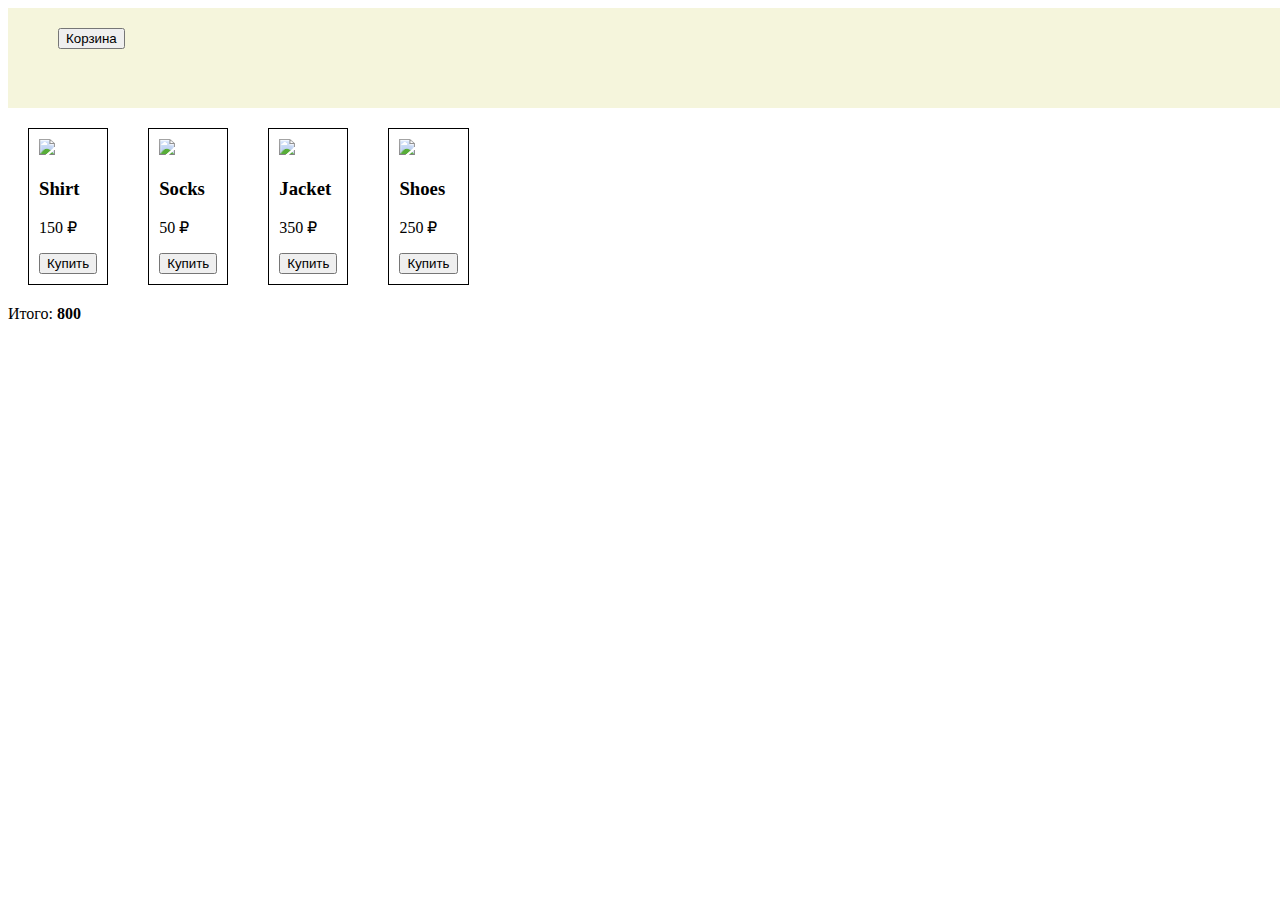
==== index.html @ 3e9757d9 "реализация каталога через классы" ====
<!DOCTYPE html>
<html lang="en">

<head>
    <meta charset="UTF-8">
    <meta http-equiv="X-UA-Compatible" content="IE=edge">
    <meta name="viewport" content="width=device-width, initial-scale=1.0">
    <title>Document</title>
    <link rel="stylesheet" href="index.css">
</head>

<body>

    <header>
        <button class="cart-button" type="button">Корзина</button>
    </header>
    <main>
        <div class="goods-list">
            
        </div>
        <div> 
                Итого: <b class="total-sum"></b>
        </div>
    </main>
    <script src="./script.js"></script>
</body>

</html>
---- index.css ----
header {
    height: 60px;
    width: 100%;
    margin: 0 auto;
    background-color: beige;
    padding: 20px 50px;
}

.goods-list {
    display: flex;
}

.goods-item {
    /* width: 50px;
    height: 80px; */
    margin: 20px;
    padding: 10px;

    border: solid 1px black;
}
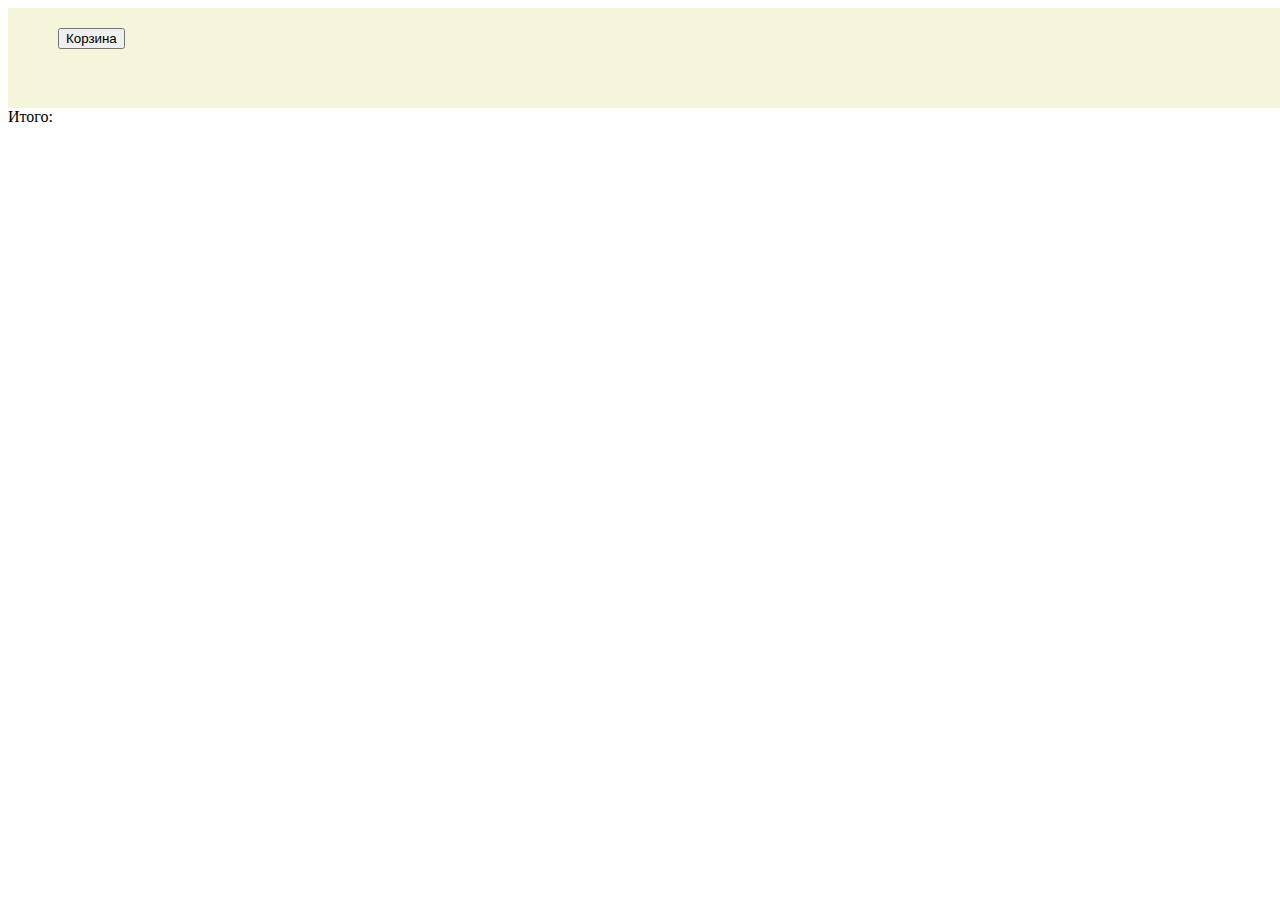
==== commit f3d4e13f: "не удалось реализовтаь взаимодействие между корзиной и каталогом, перехожу к 4 уроку" ====
--- a/index.html
+++ b/index.html
@@ -15,11 +15,16 @@
         <button class="cart-button" type="button">Корзина</button>
     </header>
     <main>
-        <div class="goods-list">
-            
+        <div class="cart-container">
+
         </div>
-        <div> 
+        <div class="catalog-container">
+            <div class="goods-list">
+
+            </div>
+            <div>
                 Итого: <b class="total-sum"></b>
+            </div>
         </div>
     </main>
     <script src="./script.js"></script>
--- a/index.css
+++ b/index.css
@@ -17,4 +17,8 @@
     padding: 10px;
 
     border: solid 1px black;
+}
+
+.cart-item {
+    display: flex;
 }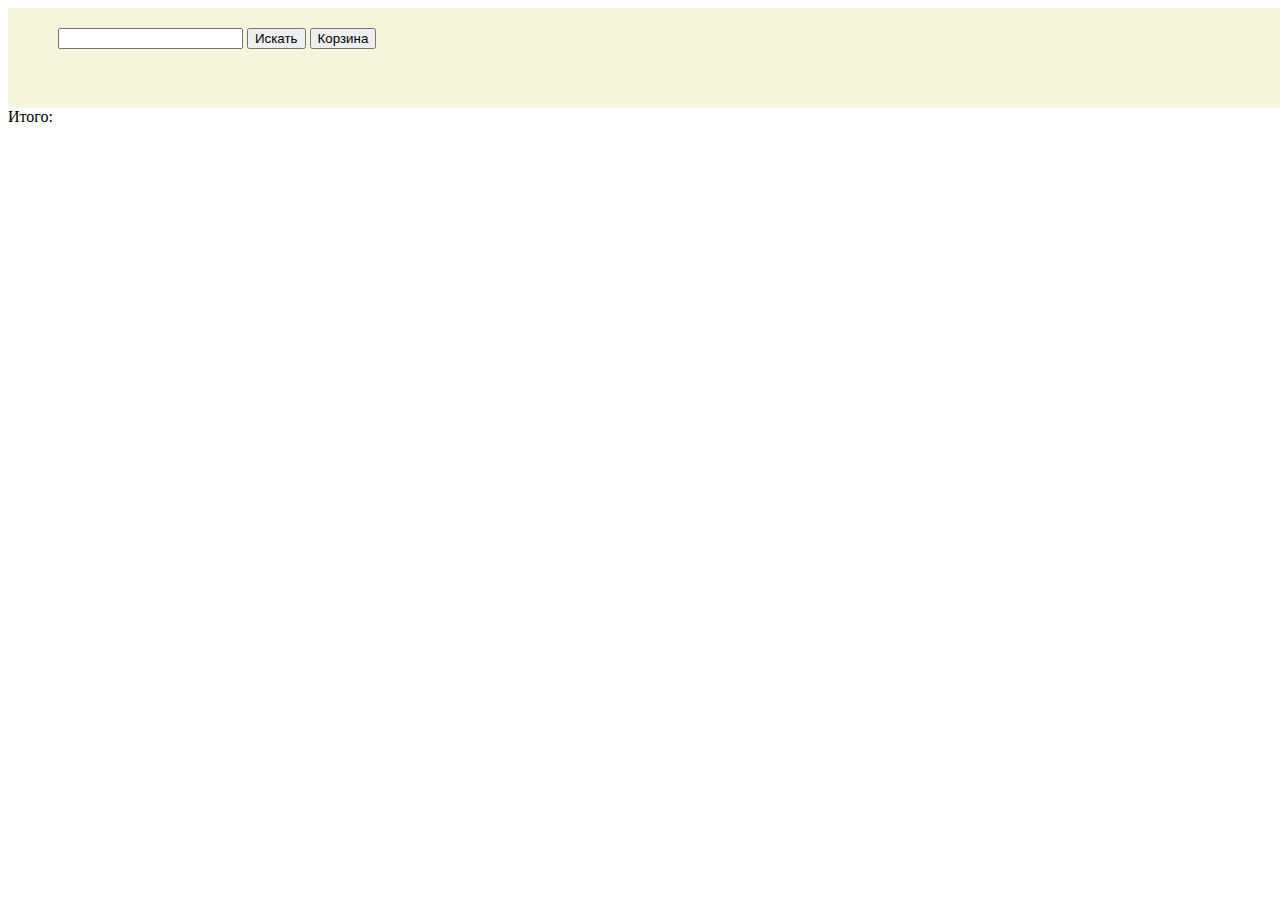
==== commit 427c6cb6: "вернулась к 3 заданию, добавила строку поиска в хэдер" ====
--- a/index.html
+++ b/index.html
@@ -12,19 +12,16 @@
 <body>
 
     <header>
+        <input type="text" class="goods-search" />
+        <button class="search-button" type="button">Искать</button>
         <button class="cart-button" type="button">Корзина</button>
     </header>
     <main>
-        <div class="cart-container">
-
+        <div class="goods-list">
+            
         </div>
-        <div class="catalog-container">
-            <div class="goods-list">
-
-            </div>
-            <div>
+        <div> 
                 Итого: <b class="total-sum"></b>
-            </div>
         </div>
     </main>
     <script src="./script.js"></script>
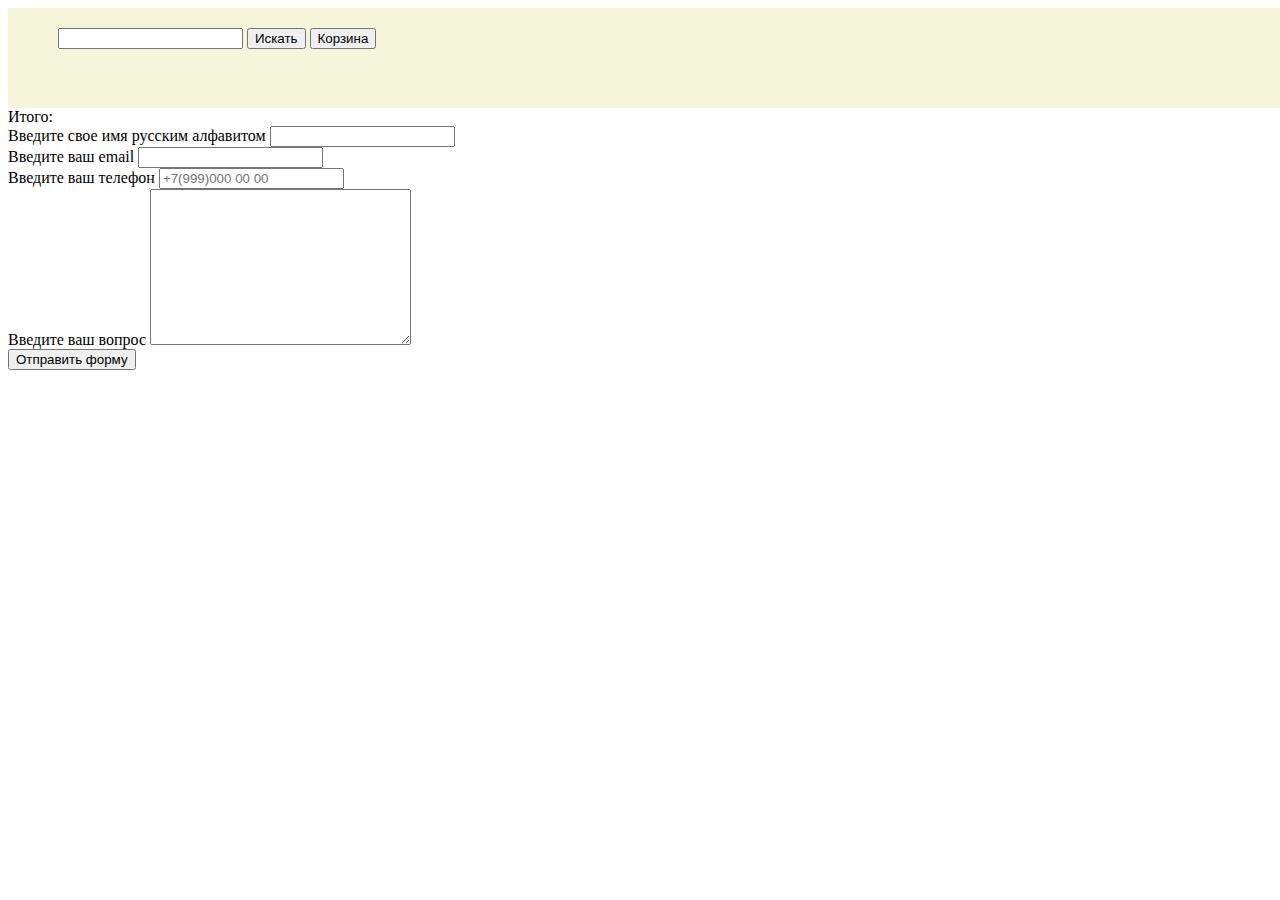
==== commit 3d612392: "начала реализацию дополнительного задания на формы в файле form.js" ====
--- a/index.html
+++ b/index.html
@@ -23,8 +23,33 @@
         <div> 
                 Итого: <b class="total-sum"></b>
         </div>
+
+        <form action="#" method="post">
+            <div>
+                <label for="name">Введите свое имя русским алфавитом</label>
+                <input type="text" name="name" id="name" required minlength="2" maxlength="10">
+            </div>
+            
+            <div>
+                <label for="email">Введите ваш email</label>
+            <input type="email" required>
+            </div>
+
+            <div>
+                <label for="tel">Введите ваш телефон</label>
+            <input type="tel" placeholder="+7(999)000 00 00">
+            </div>
+
+            <div>
+                <label for="text">Введите ваш вопрос</label>
+            <textarea name="text" id="text" cols="30" rows="10"></textarea>
+            </div>
+
+            <button type="button">Отправить форму</button>
+        </form>
     </main>
     <script src="./script.js"></script>
+    <script src="./form.js"></script>
 </body>
 
 </html>--- a/index.css
+++ b/index.css
@@ -18,7 +18,3 @@
 
     border: solid 1px black;
 }
-
-.cart-item {
-    display: flex;
-}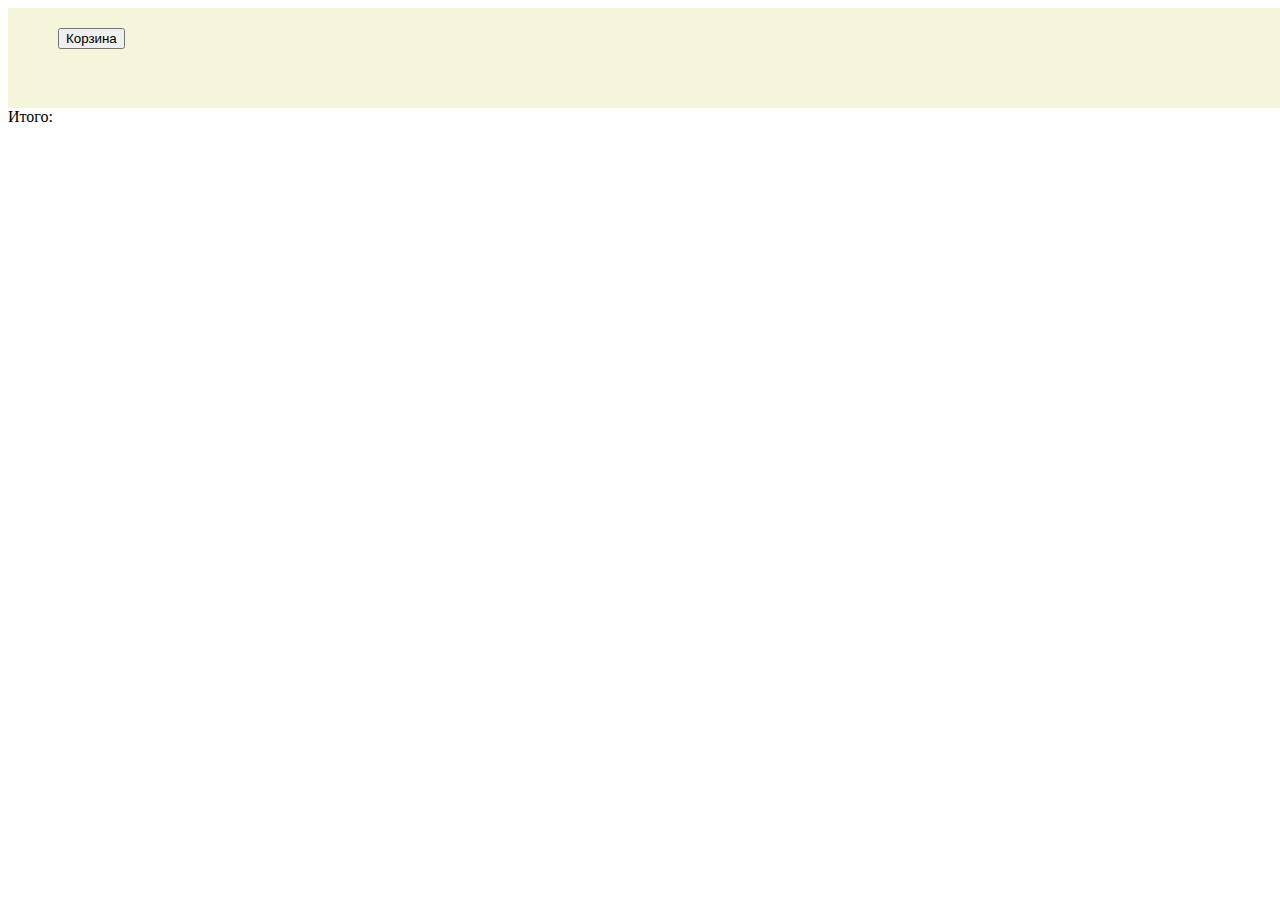
==== commit 1bc011a0: "Merge 362516ec98a0a268a11062440afe44331c61c304 into eb793c6b826b41e2f2b1726c028960f66f25b1b8" ====
--- a/index.html
+++ b/index.html
@@ -12,44 +12,22 @@
 <body>
 
     <header>
-        <input type="text" class="goods-search" />
-        <button class="search-button" type="button">Искать</button>
         <button class="cart-button" type="button">Корзина</button>
     </header>
     <main>
-        <div class="goods-list">
-            
+        <div class="cart-container">
+
         </div>
-        <div> 
+        <div class="catalog-container">
+            <div class="goods-list">
+
+            </div>
+            <div>
                 Итого: <b class="total-sum"></b>
+            </div>
         </div>
-
-        <form action="#" method="post">
-            <div>
-                <label for="name">Введите свое имя русским алфавитом</label>
-                <input type="text" name="name" id="name" required minlength="2" maxlength="10">
-            </div>
-            
-            <div>
-                <label for="email">Введите ваш email</label>
-            <input type="email" required>
-            </div>
-
-            <div>
-                <label for="tel">Введите ваш телефон</label>
-            <input type="tel" placeholder="+7(999)000 00 00">
-            </div>
-
-            <div>
-                <label for="text">Введите ваш вопрос</label>
-            <textarea name="text" id="text" cols="30" rows="10"></textarea>
-            </div>
-
-            <button type="button">Отправить форму</button>
-        </form>
     </main>
     <script src="./script.js"></script>
-    <script src="./form.js"></script>
 </body>
 
 </html>--- a/index.css
+++ b/index.css
@@ -18,3 +18,7 @@
 
     border: solid 1px black;
 }
+
+.cart-item {
+    display: flex;
+}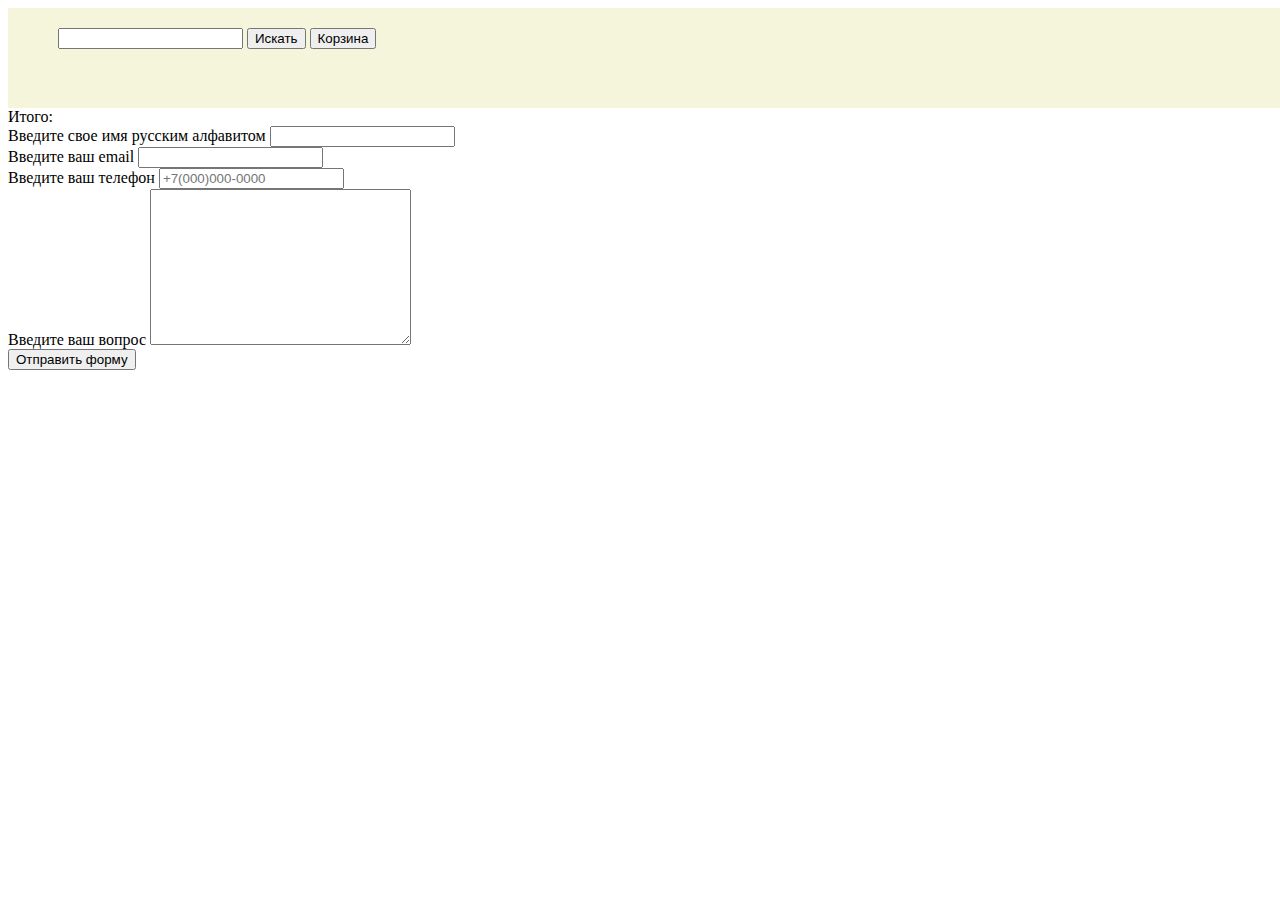
==== commit db701f74: "файл form.js содержит код валидации формы" ====
--- a/index.html
+++ b/index.html
@@ -12,22 +12,44 @@
 <body>
 
     <header>
+        <input type="text" class="goods-search" />
+        <button class="search-button" type="button">Искать</button>
         <button class="cart-button" type="button">Корзина</button>
     </header>
     <main>
-        <div class="cart-container">
+        <div class="goods-list">
+            
+        </div>
+        <div> 
+                Итого: <b class="total-sum"></b>
+        </div>
 
-        </div>
-        <div class="catalog-container">
-            <div class="goods-list">
+        <form action="#" method="post" >
+            <div>
+                <label for="name">Введите свое имя русским алфавитом</label>
+                <input type="text" name="name" id="name" required minlength="2" maxlength="10">
+            </div>
+            
+            <div>
+                <label for="email">Введите ваш email</label>
+                <input type="email"  id="email" required>
+            </div>
 
+            <div>
+                <label for="tel">Введите ваш телефон</label>
+            <input type="tel"  id="tel" placeholder="+7(000)000-0000">
             </div>
+
             <div>
-                Итого: <b class="total-sum"></b>
+                <label for="text">Введите ваш вопрос</label>
+            <textarea name="text" id="text" cols="30" rows="10"></textarea>
             </div>
-        </div>
+
+            <button type="submit">Отправить форму</button>
+        </form>
     </main>
     <script src="./script.js"></script>
+    <script src="./form.js"></script>
 </body>
 
 </html>